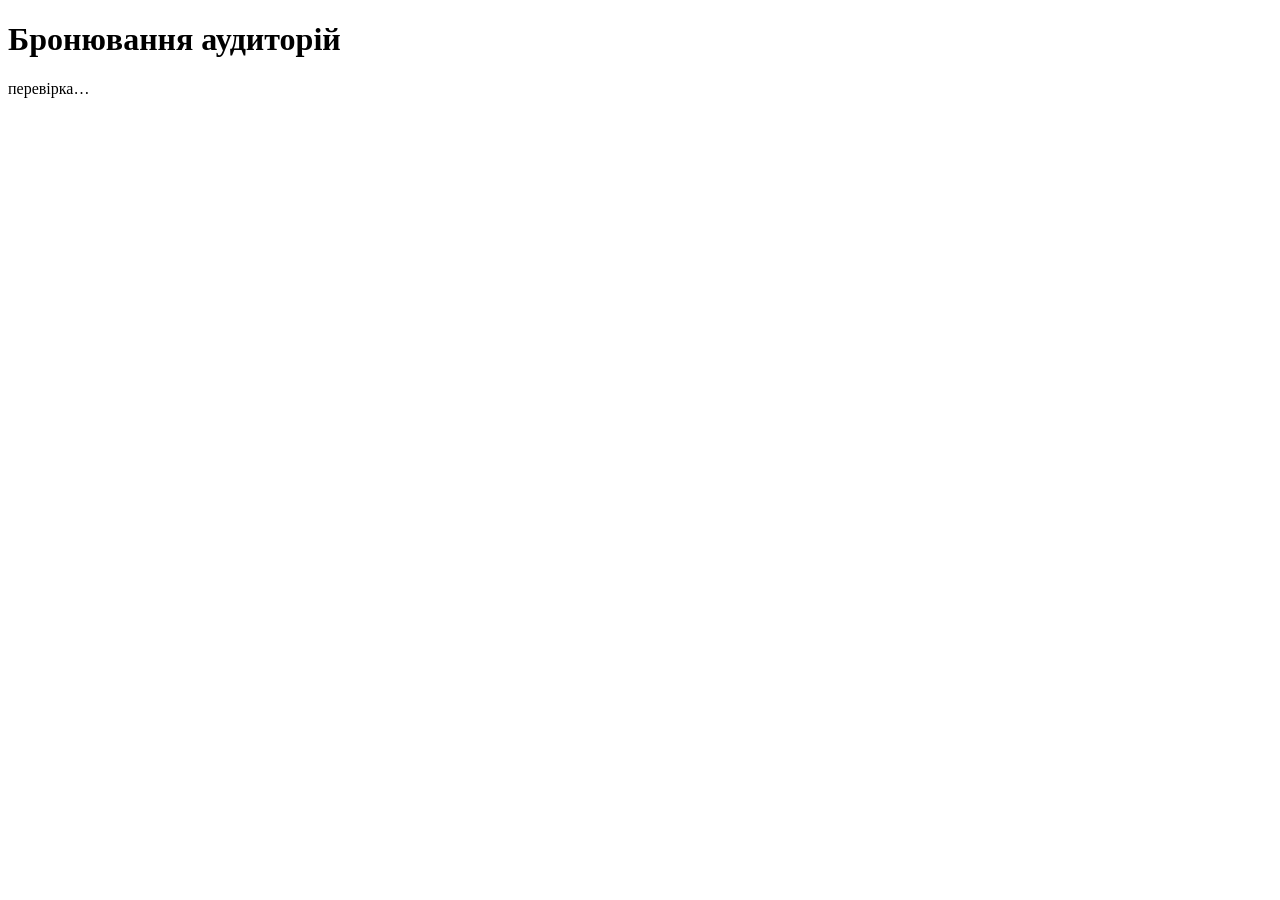
==== static/index.html @ 6628be48 "feat(ui): add static page with service status" ====
<!doctype html>
<html lang="uk">
<head>
  <meta charset="utf-8">
  <meta name="viewport" content="width=device-width, initial-scale=1">
  <title>Бронювання аудиторій</title>
  <link rel="stylesheet" href="/style.css">
</head>
<body>
  <header>
    <h1>Бронювання аудиторій</h1>
    <span id="service-status" class="status">перевірка…</span>
  </header>
  <main id="app"></main>
  <script src="/app.js"></script>
</body>
</html>
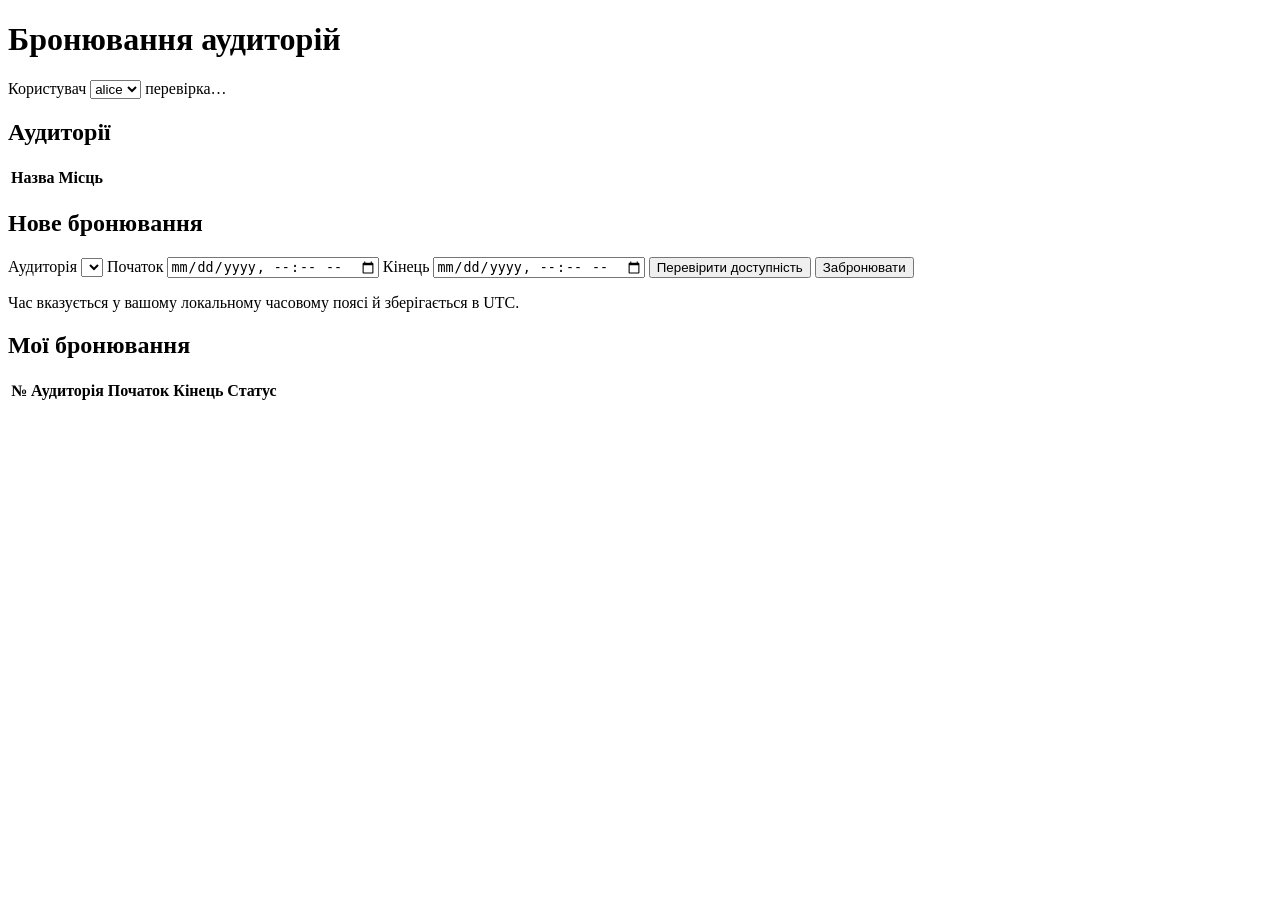
==== commit 12247019: "feat(ui): add booking interface with error presentation" ====
--- a/static/index.html
+++ b/static/index.html
@@ -9,9 +9,44 @@
 <body>
   <header>
     <h1>Бронювання аудиторій</h1>
-    <span id="service-status" class="status">перевірка…</span>
+    <div class="who">
+      <label for="user">Користувач</label>
+      <select id="user">
+        <option value="1">alice</option>
+        <option value="2">bob</option>
+        <option value="3">carol</option>
+      </select>
+      <span id="service-status" class="status">перевірка…</span>
+    </div>
   </header>
-  <main id="app"></main>
+  <main>
+    <div id="message" role="alert" hidden></div>
+
+    <section>
+      <h2>Аудиторії</h2>
+      <table id="rooms"><thead><tr><th>Назва</th><th>Місць</th><th></th></tr></thead><tbody></tbody></table>
+    </section>
+
+    <section>
+      <h2>Нове бронювання</h2>
+      <form id="booking-form">
+        <label>Аудиторія <select id="room" required></select></label>
+        <label>Початок <input id="start" type="datetime-local" required></label>
+        <label>Кінець <input id="end" type="datetime-local" required></label>
+        <button type="button" id="check">Перевірити доступність</button>
+        <button type="submit">Забронювати</button>
+      </form>
+      <p class="hint">Час вказується у вашому локальному часовому поясі й зберігається в UTC.</p>
+    </section>
+
+    <section>
+      <h2>Мої бронювання</h2>
+      <table id="my-bookings">
+        <thead><tr><th>№</th><th>Аудиторія</th><th>Початок</th><th>Кінець</th><th>Статус</th><th></th></tr></thead>
+        <tbody></tbody>
+      </table>
+    </section>
+  </main>
   <script src="/app.js"></script>
 </body>
 </html>
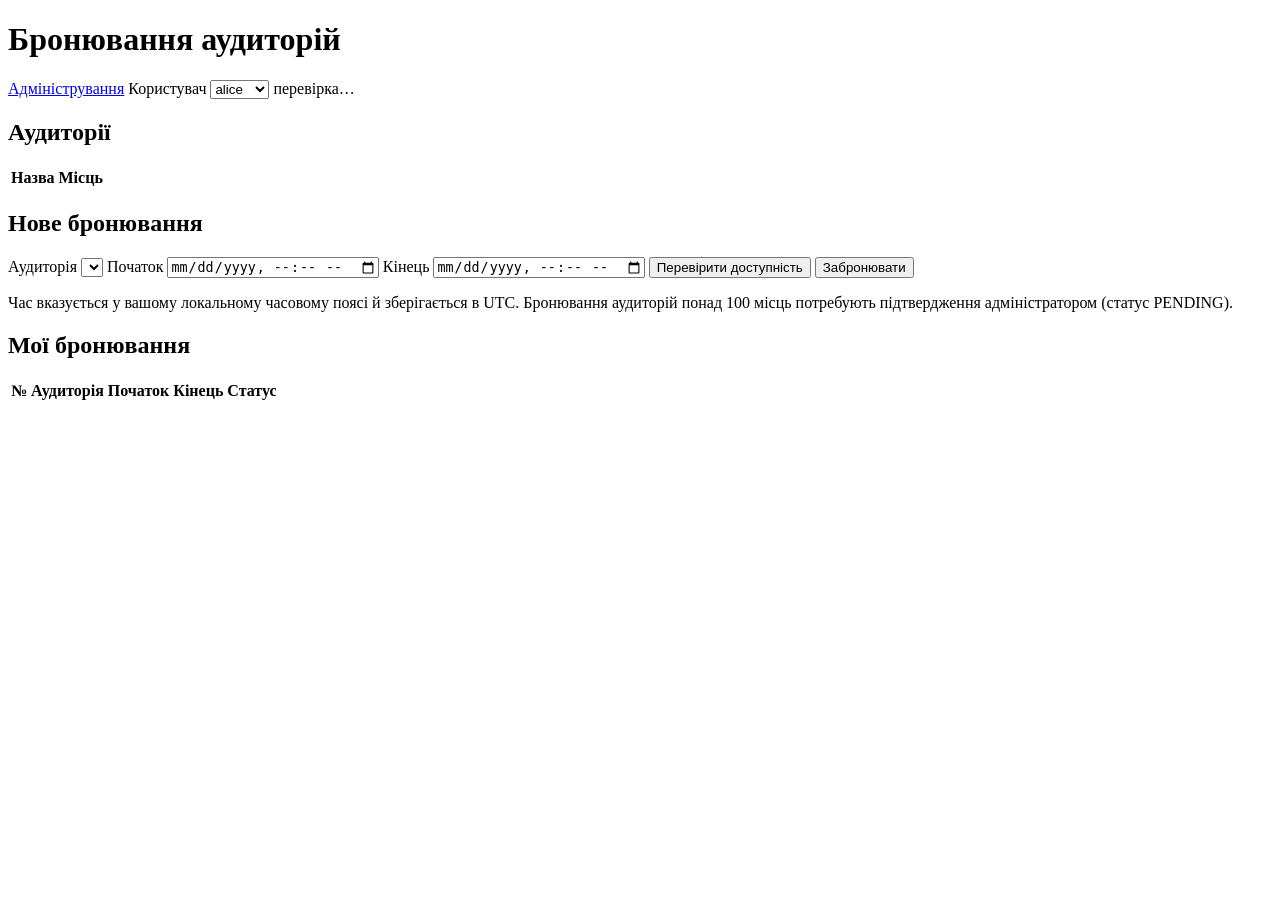
==== commit 31dc8858: "feat(admin-ui): add pending requests page with approve and reject" ====
--- a/static/index.html
+++ b/static/index.html
@@ -10,11 +10,13 @@
   <header>
     <h1>Бронювання аудиторій</h1>
     <div class="who">
+      <a href="/admin.html">Адміністрування</a>
       <label for="user">Користувач</label>
       <select id="user">
         <option value="1">alice</option>
         <option value="2">bob</option>
         <option value="3">carol</option>
+        <option value="4">admin</option>
       </select>
       <span id="service-status" class="status">перевірка…</span>
     </div>
@@ -36,7 +38,7 @@
         <button type="button" id="check">Перевірити доступність</button>
         <button type="submit">Забронювати</button>
       </form>
-      <p class="hint">Час вказується у вашому локальному часовому поясі й зберігається в UTC.</p>
+      <p class="hint">Час вказується у вашому локальному часовому поясі й зберігається в UTC. Бронювання аудиторій понад 100 місць потребують підтвердження адміністратором (статус PENDING).</p>
     </section>
 
     <section>
